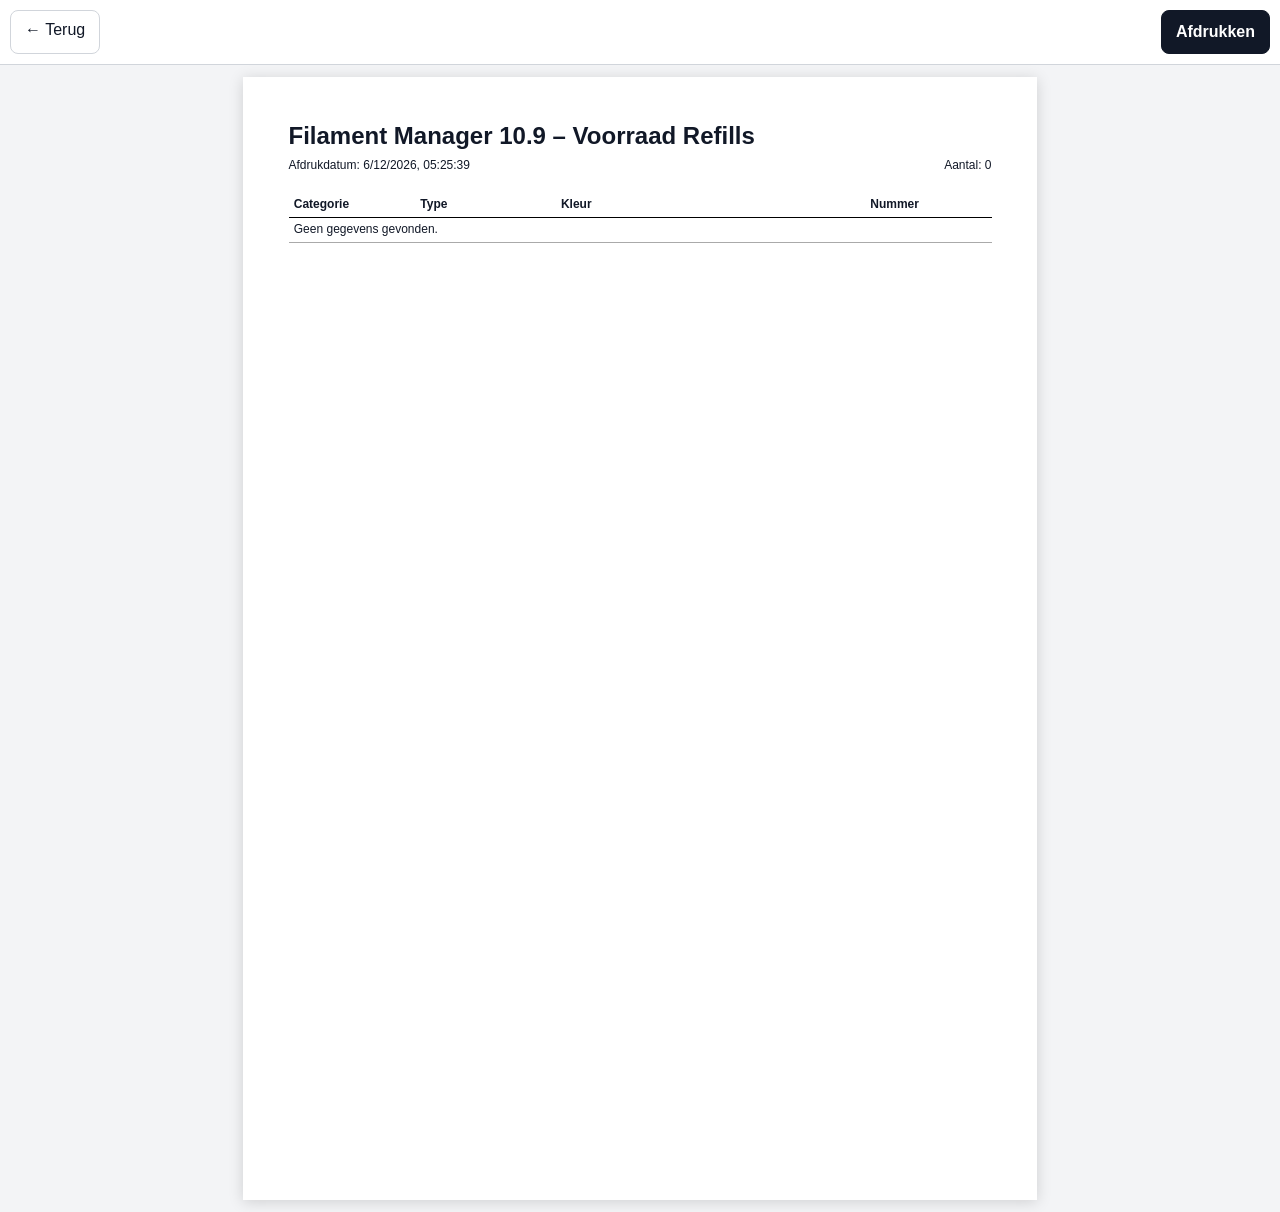
==== voorraad-refills.html @ b345851d "Add files via upload" ====
<!doctype html>
<html lang="nl">
<head>
<meta charset="utf-8">
<meta name="viewport" content="width=device-width,initial-scale=1">
<title>Voorraad Refills</title>
<style>
:root{--line:#d1d5db;--muted:#6b7280}
*{box-sizing:border-box}
body{margin:0;background:#f3f4f6;color:#111827;font-family:-apple-system,BlinkMacSystemFont,"Segoe UI",Arial,sans-serif}
.toolbar{position:sticky;top:0;z-index:10;display:flex;justify-content:space-between;gap:8px;padding:10px;background:#fff;border-bottom:1px solid var(--line)}
.toolbar a,.toolbar button{min-height:44px;padding:10px 14px;border:1px solid var(--line);border-radius:8px;background:#fff;color:#111827;text-decoration:none;font:inherit}
.toolbar button{background:#111827;color:#fff;border-color:#111827;font-weight:700}
.page{width:210mm;min-height:297mm;margin:12px auto;padding:12mm;background:#fff;box-shadow:0 2px 14px rgba(0,0,0,.15)}
h1{font-size:18pt;margin:0 0 2mm}
.meta{display:flex;justify-content:space-between;gap:8mm;margin-bottom:5mm;font-size:9pt}
table{width:100%;border-collapse:collapse;table-layout:fixed;font-size:9pt}
thead{display:table-header-group}
th{text-align:left;border-bottom:1.5px solid #000;padding:1.6mm 1.4mm}
td{border-bottom:.5px solid #aaa;padding:1.4mm;line-height:1.1}
th:nth-child(1),td:nth-child(1){width:18%}
th:nth-child(2),td:nth-child(2){width:20%}
th:nth-child(3),td:nth-child(3){width:44%}
th:nth-child(4),td:nth-child(4){width:18%}
tr{break-inside:avoid;page-break-inside:avoid}
@media(max-width:900px){.page{width:calc(100vw - 16px);min-height:0;margin:8px;padding:14px;box-shadow:none}h1{font-size:20px}table{font-size:12px}th,td{padding:6px 4px}}
@media print{body{background:#fff}.toolbar{display:none!important}.page{width:auto;min-height:auto;margin:0;padding:0;box-shadow:none}@page{size:A4 portrait;margin:12mm}}
</style>
</head>
<body>
<div class="toolbar"><a href="index.html">← Terug</a><button id="printBtn">Afdrukken</button></div>
<main class="page">
<h1>Filament Manager 10.9 – Voorraad Refills</h1>
<div class="meta"><span id="printedAt"></span><span id="count"></span></div>
<table><thead><tr><th>Categorie</th><th>Type</th><th>Kleur</th><th>Nummer</th></tr></thead><tbody id="rows"></tbody></table>
</main>
<script>
(() => {
 const KIND='refills';
 const keys=['filament_manager_v10_0','filament_manager_firebase_test_v9_0_1','filament_manager_v7_1','filament_manager','filament_manager_state'];
 function getState(){for(const key of keys){try{const raw=localStorage.getItem(key);if(!raw)continue;const parsed=JSON.parse(raw);if(parsed&&Array.isArray(parsed.catalog))return parsed}catch(e){}}return {catalog:[],spools:[],refills:[]}}
 function esc(v){return String(v??'').replace(/[&<>"']/g,c=>({'&':'&amp;','<':'&lt;','>':'&gt;','"':'&quot;',"'":'&#39;'}[c]))}
 const state=getState();
 const map=new Map((state.catalog||[]).map(f=>[f.id,f]));
 const source=KIND==='spools'?(state.spools||[]):(state.refills||[]);
 const items=source.map(item=>{const f=map.get(item.filamentId)||{};return{category:f.category||'',type:f.type||'',color:f.color||'',number:item.number||''}})
 .sort((a,b)=>a.category.localeCompare(b.category,'nl')||a.type.localeCompare(b.type,'nl')||a.color.localeCompare(b.color,'nl')||a.number.localeCompare(b.number,'nl',{numeric:true}));
 printedAt.textContent='Afdrukdatum: '+new Date().toLocaleString('nl-BE');
 count.textContent='Aantal: '+items.length;
 rows.innerHTML=items.length?items.map(x=>`<tr><td>${esc(x.category)}</td><td>${esc(x.type)}</td><td>${esc(x.color)}</td><td>${esc(x.number)}</td></tr>`).join(''):'<tr><td colspan="4">Geen gegevens gevonden.</td></tr>';
 printBtn.onclick=()=>window.print();
})();
</script>
</body>
</html>
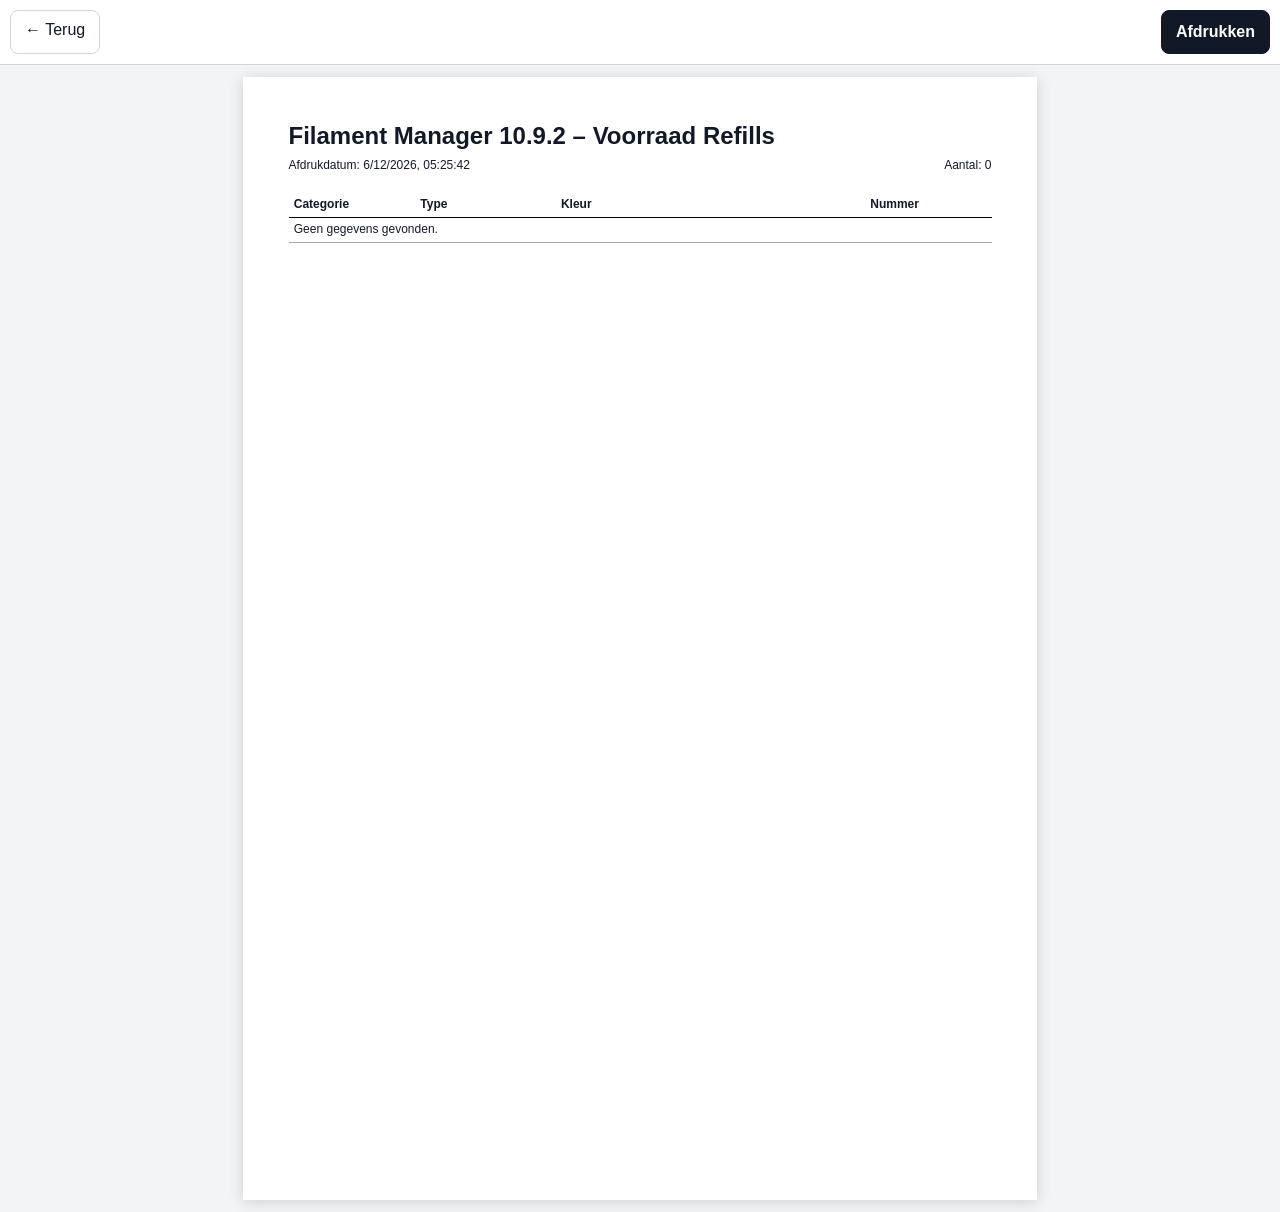
==== commit 89d5292e: "Add files via upload" ====
--- a/voorraad-refills.html
+++ b/voorraad-refills.html
@@ -30,7 +30,7 @@
 <body>
 <div class="toolbar"><a href="index.html">← Terug</a><button id="printBtn">Afdrukken</button></div>
 <main class="page">
-<h1>Filament Manager 10.9 – Voorraad Refills</h1>
+<h1>Filament Manager 10.9.2 – Voorraad Refills</h1>
 <div class="meta"><span id="printedAt"></span><span id="count"></span></div>
 <table><thead><tr><th>Categorie</th><th>Type</th><th>Kleur</th><th>Nummer</th></tr></thead><tbody id="rows"></tbody></table>
 </main>
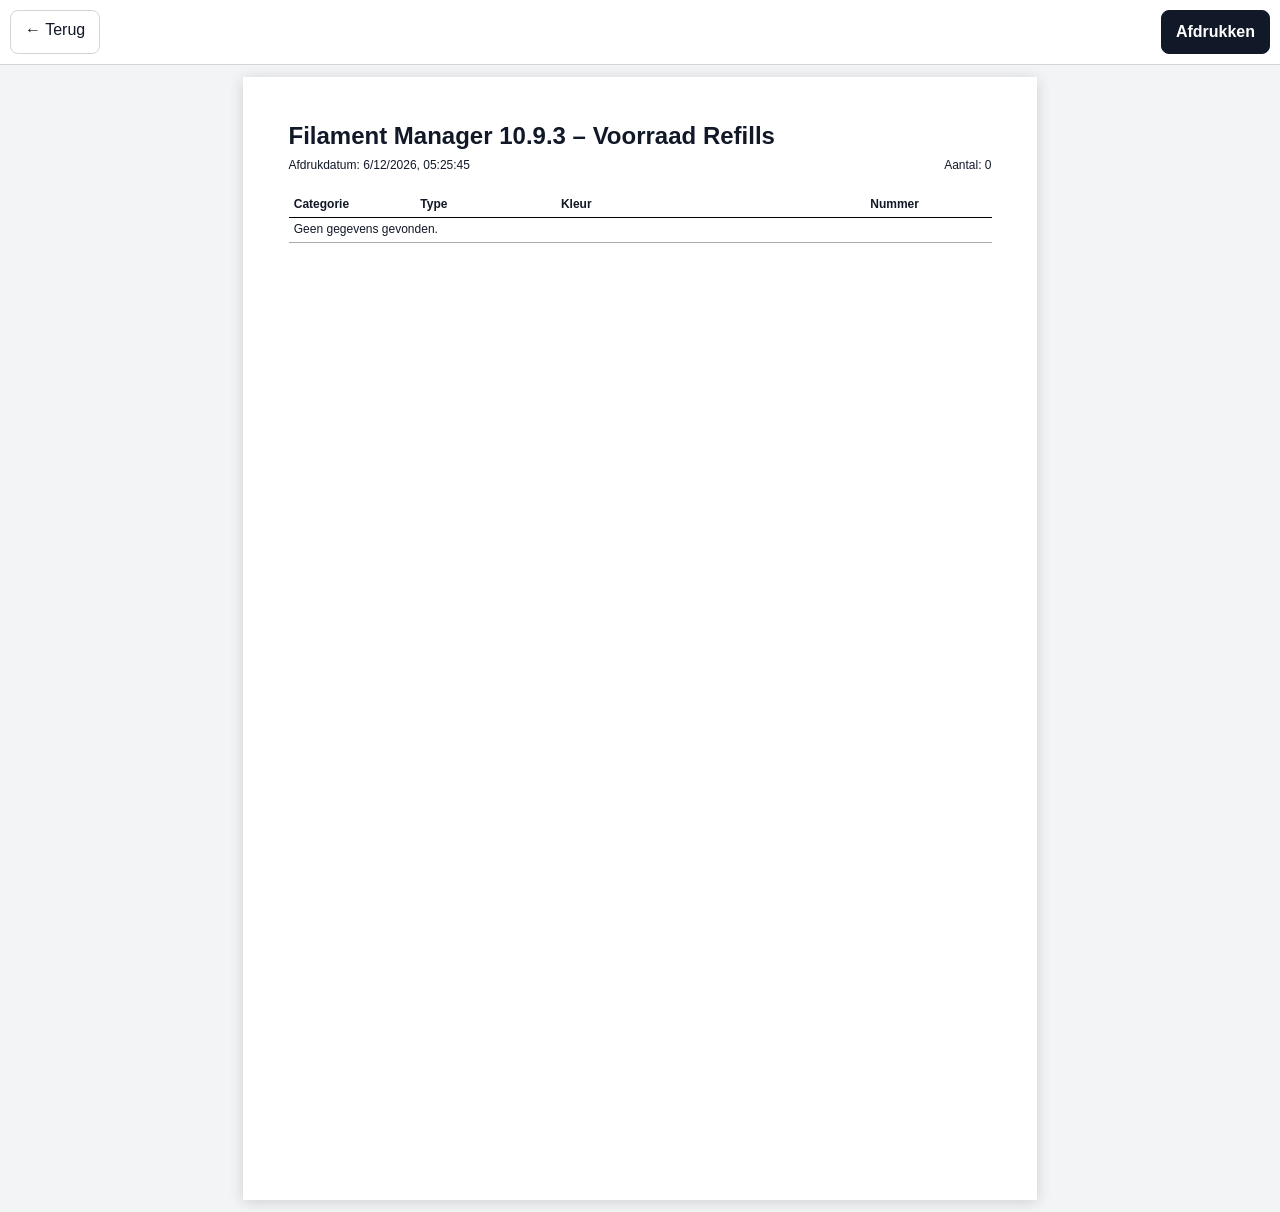
==== commit f321ab13: "Add files via upload" ====
--- a/voorraad-refills.html
+++ b/voorraad-refills.html
@@ -30,7 +30,7 @@
 <body>
 <div class="toolbar"><a href="index.html">← Terug</a><button id="printBtn">Afdrukken</button></div>
 <main class="page">
-<h1>Filament Manager 10.9.2 – Voorraad Refills</h1>
+<h1>Filament Manager 10.9.3 – Voorraad Refills</h1>
 <div class="meta"><span id="printedAt"></span><span id="count"></span></div>
 <table><thead><tr><th>Categorie</th><th>Type</th><th>Kleur</th><th>Nummer</th></tr></thead><tbody id="rows"></tbody></table>
 </main>
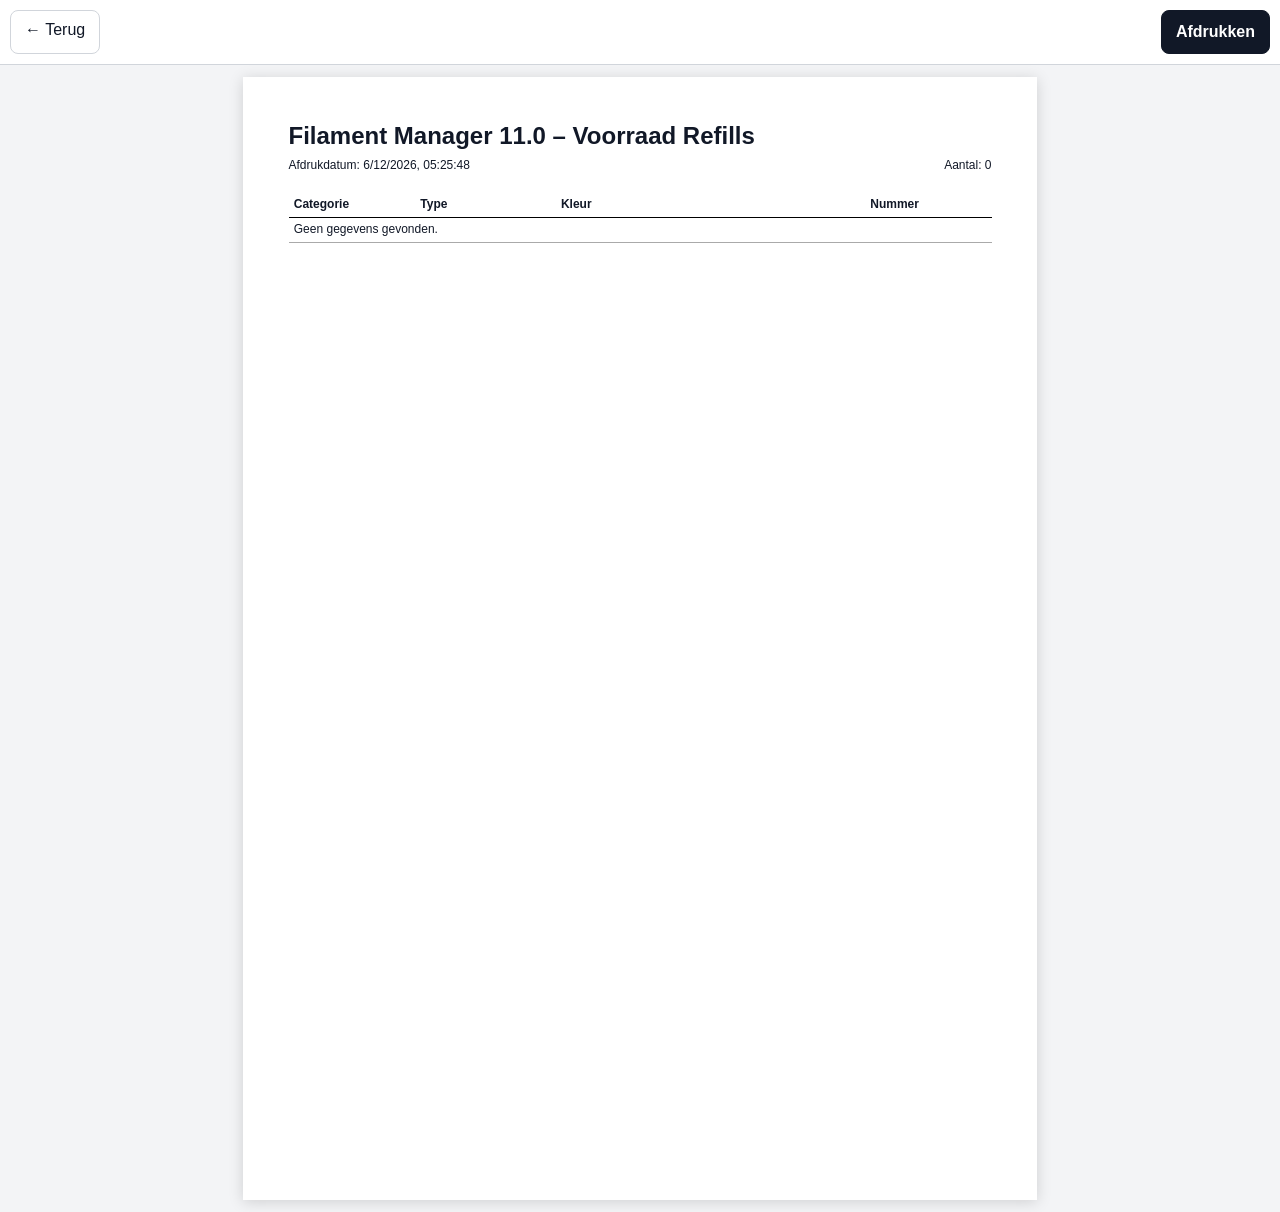
==== commit 28f4343d: "Add files via upload" ====
--- a/voorraad-refills.html
+++ b/voorraad-refills.html
@@ -30,7 +30,7 @@
 <body>
 <div class="toolbar"><a href="index.html">← Terug</a><button id="printBtn">Afdrukken</button></div>
 <main class="page">
-<h1>Filament Manager 10.9.3 – Voorraad Refills</h1>
+<h1>Filament Manager 11.0 – Voorraad Refills</h1>
 <div class="meta"><span id="printedAt"></span><span id="count"></span></div>
 <table><thead><tr><th>Categorie</th><th>Type</th><th>Kleur</th><th>Nummer</th></tr></thead><tbody id="rows"></tbody></table>
 </main>
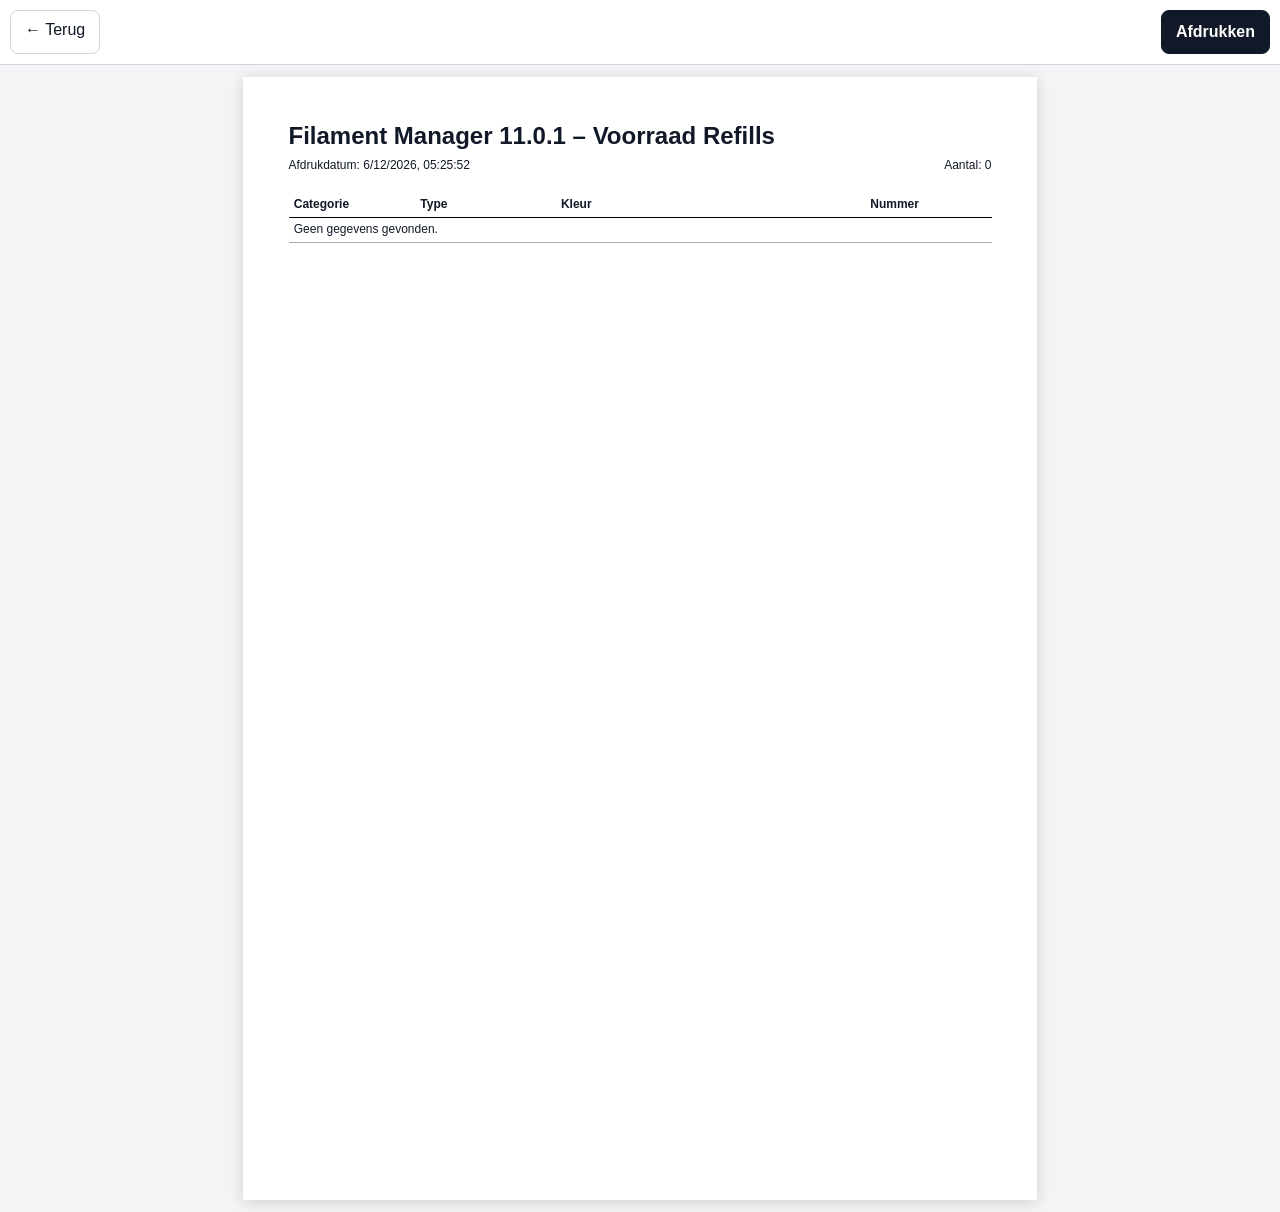
==== commit 87e48a9f: "Add files via upload" ====
--- a/voorraad-refills.html
+++ b/voorraad-refills.html
@@ -30,7 +30,7 @@
 <body>
 <div class="toolbar"><a href="index.html">← Terug</a><button id="printBtn">Afdrukken</button></div>
 <main class="page">
-<h1>Filament Manager 11.0 – Voorraad Refills</h1>
+<h1>Filament Manager 11.0.1 – Voorraad Refills</h1>
 <div class="meta"><span id="printedAt"></span><span id="count"></span></div>
 <table><thead><tr><th>Categorie</th><th>Type</th><th>Kleur</th><th>Nummer</th></tr></thead><tbody id="rows"></tbody></table>
 </main>
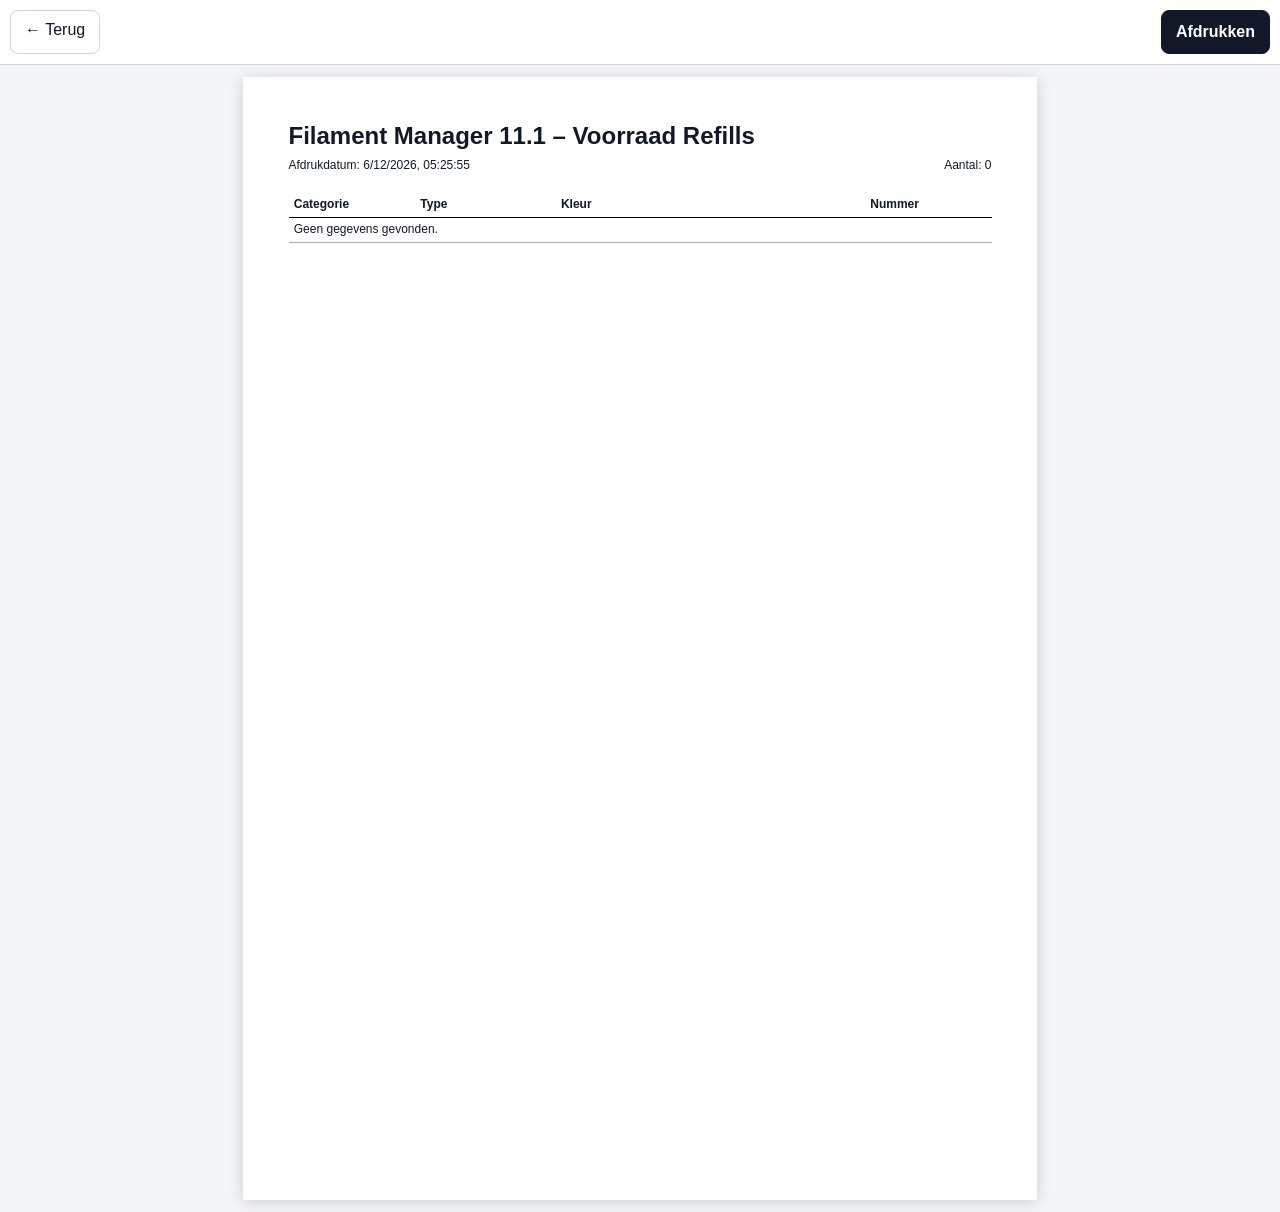
==== commit 7fa6dcc9: "Add files via upload" ====
--- a/voorraad-refills.html
+++ b/voorraad-refills.html
@@ -30,7 +30,7 @@
 <body>
 <div class="toolbar"><a href="index.html">← Terug</a><button id="printBtn">Afdrukken</button></div>
 <main class="page">
-<h1>Filament Manager 11.0.1 – Voorraad Refills</h1>
+<h1>Filament Manager 11.1 – Voorraad Refills</h1>
 <div class="meta"><span id="printedAt"></span><span id="count"></span></div>
 <table><thead><tr><th>Categorie</th><th>Type</th><th>Kleur</th><th>Nummer</th></tr></thead><tbody id="rows"></tbody></table>
 </main>
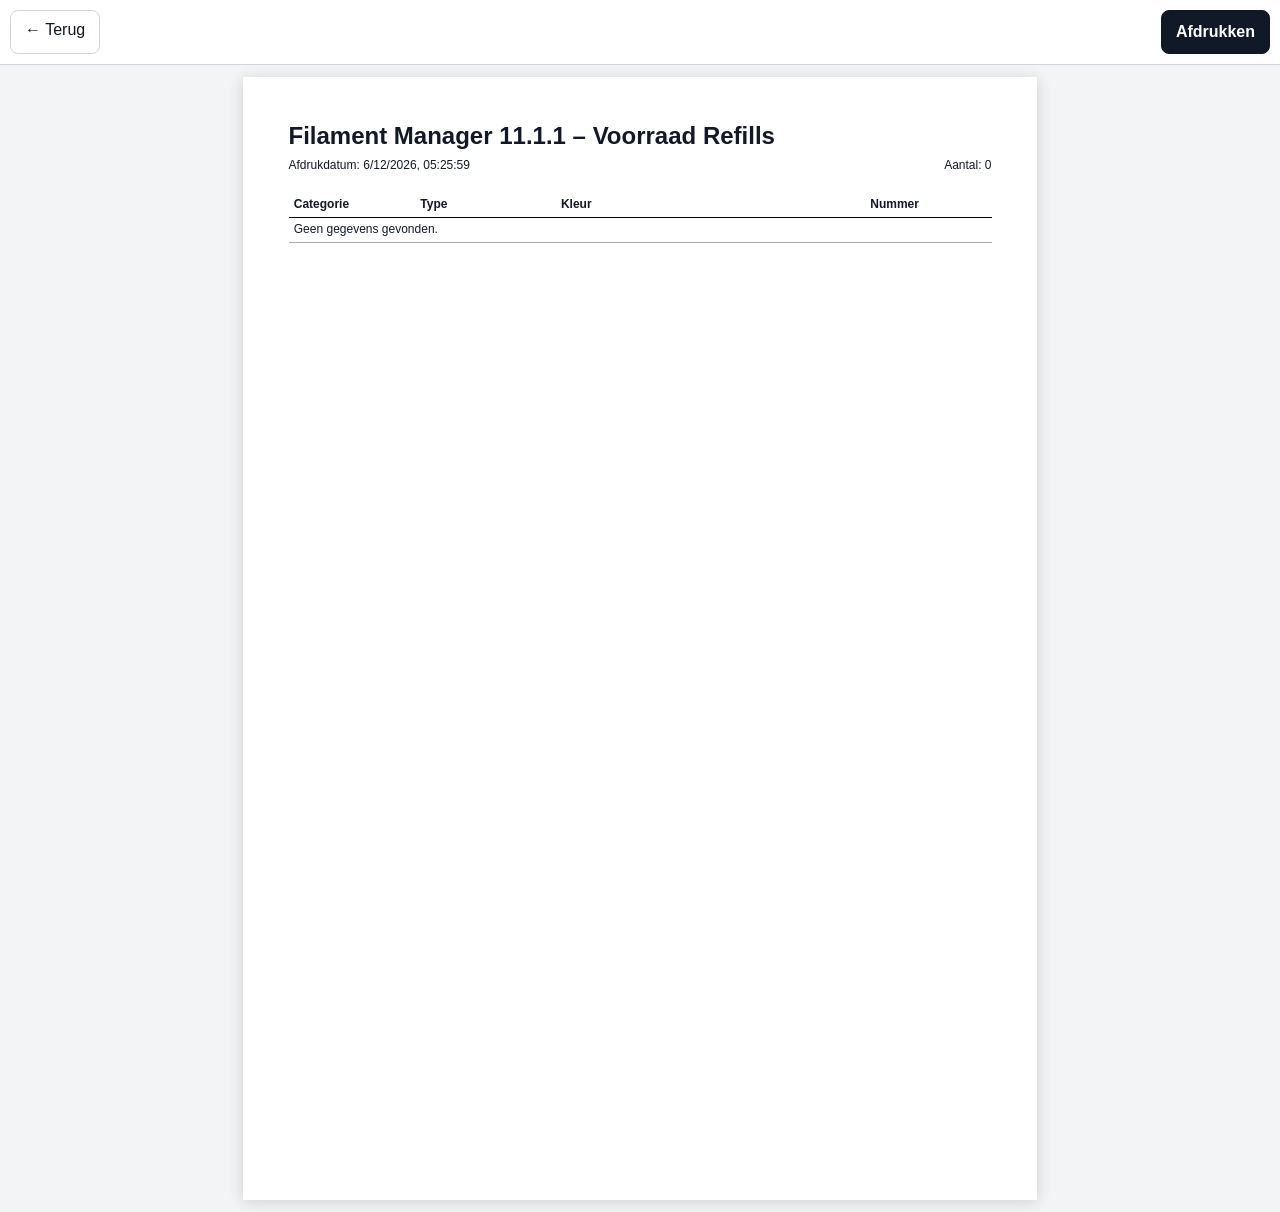
==== commit 73bcb704: "Add files via upload" ====
--- a/voorraad-refills.html
+++ b/voorraad-refills.html
@@ -30,7 +30,7 @@
 <body>
 <div class="toolbar"><a href="index.html">← Terug</a><button id="printBtn">Afdrukken</button></div>
 <main class="page">
-<h1>Filament Manager 11.1 – Voorraad Refills</h1>
+<h1>Filament Manager 11.1.1 – Voorraad Refills</h1>
 <div class="meta"><span id="printedAt"></span><span id="count"></span></div>
 <table><thead><tr><th>Categorie</th><th>Type</th><th>Kleur</th><th>Nummer</th></tr></thead><tbody id="rows"></tbody></table>
 </main>
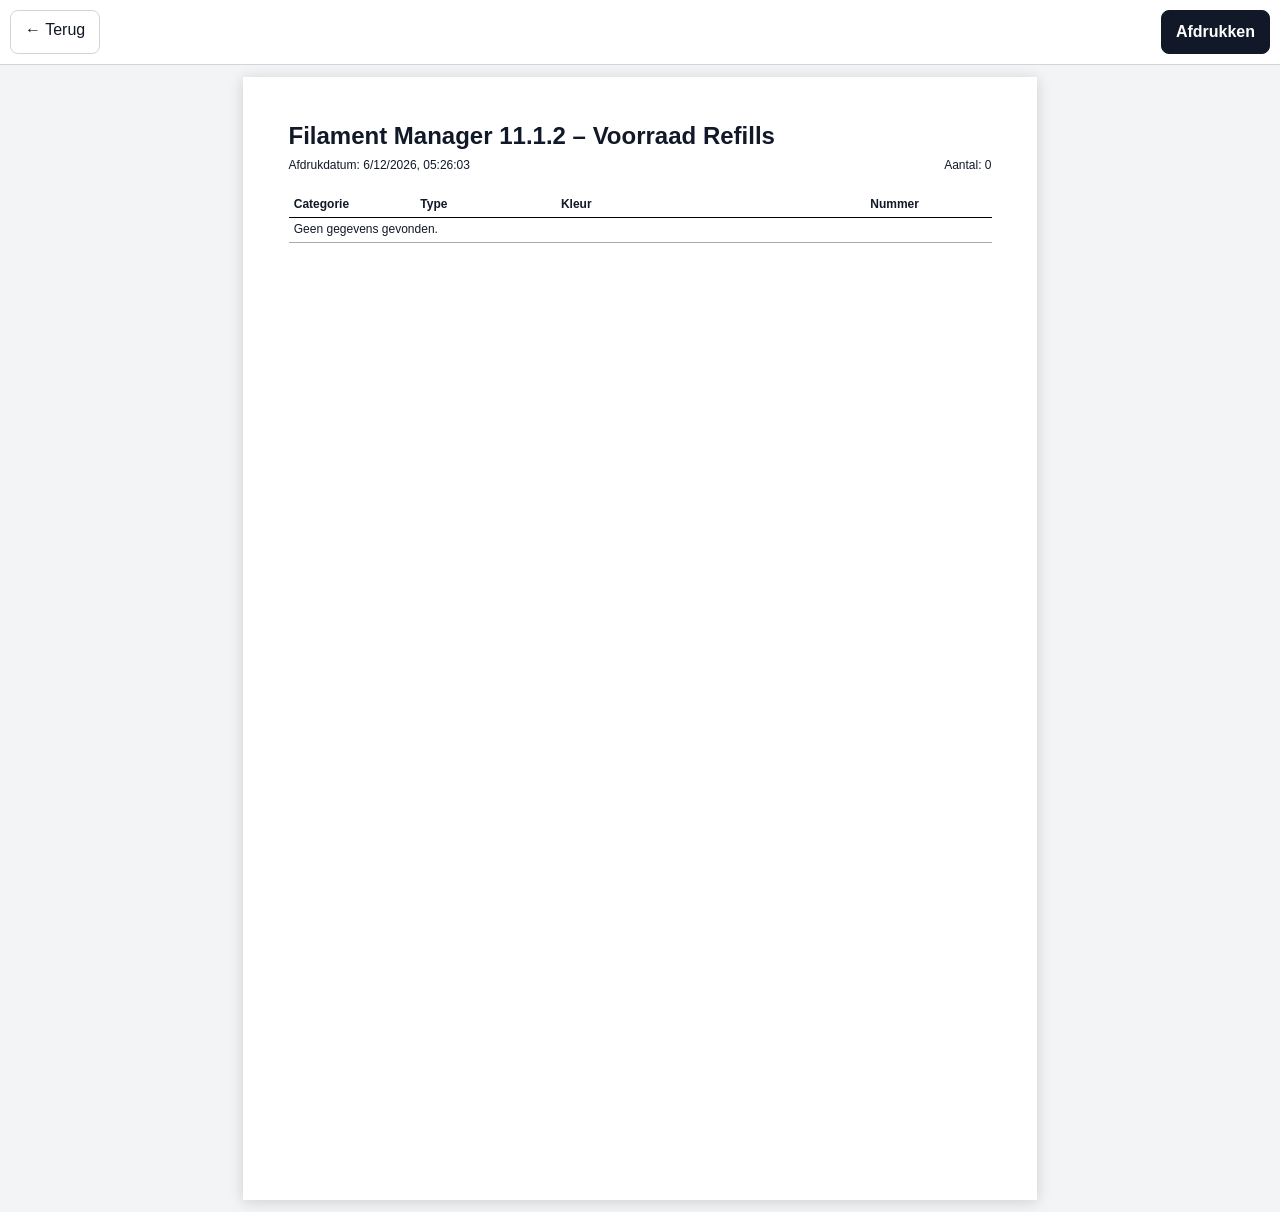
==== commit 9fe95c29: "Add files via upload" ====
--- a/voorraad-refills.html
+++ b/voorraad-refills.html
@@ -30,7 +30,7 @@
 <body>
 <div class="toolbar"><a href="index.html">← Terug</a><button id="printBtn">Afdrukken</button></div>
 <main class="page">
-<h1>Filament Manager 11.1.1 – Voorraad Refills</h1>
+<h1>Filament Manager 11.1.2 – Voorraad Refills</h1>
 <div class="meta"><span id="printedAt"></span><span id="count"></span></div>
 <table><thead><tr><th>Categorie</th><th>Type</th><th>Kleur</th><th>Nummer</th></tr></thead><tbody id="rows"></tbody></table>
 </main>
